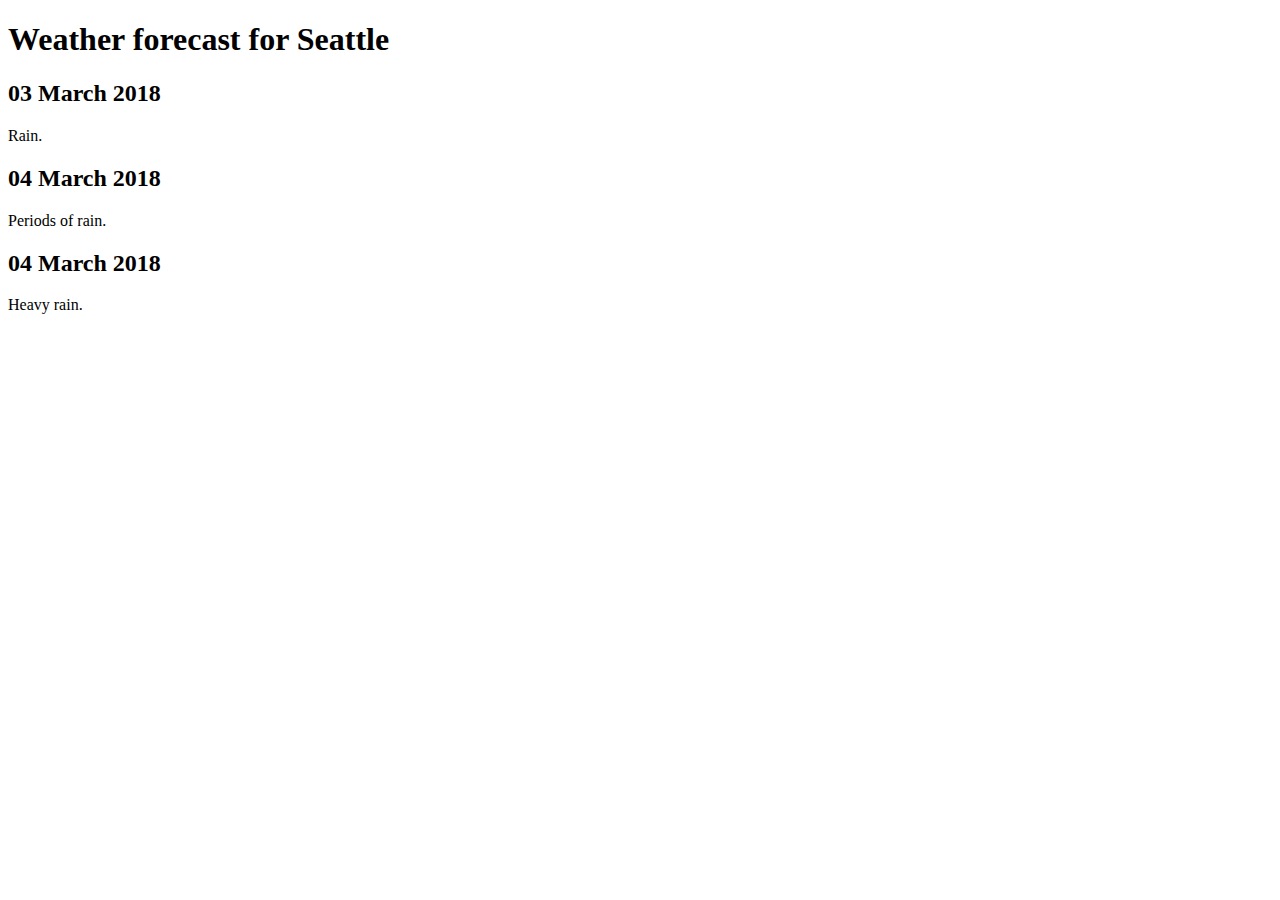
==== 01/index.html @ a310e665 "first commit" ====
<!DOCTYPE html>
<html lang="en">
<head>
    <meta charset="UTF-8">
    <meta name="viewport" content="width=device-width, initial-scale=1.0">
    <title>Document</title>
</head>
<body>
    <article class="forecast"><h1>Weather forecast for Seattle</h1>
    <article class="day-forecast"><h2>03 March 2018</h2><p>Rain.</p></article>
<article class="day-forecast"><h2>04 March 2018</h2><p>Periods of rain.</p></article>
<article class="day-forecast"><h2>04 March 2018</h2><p>Heavy rain.</p></article>
</article>
</body>
</html>
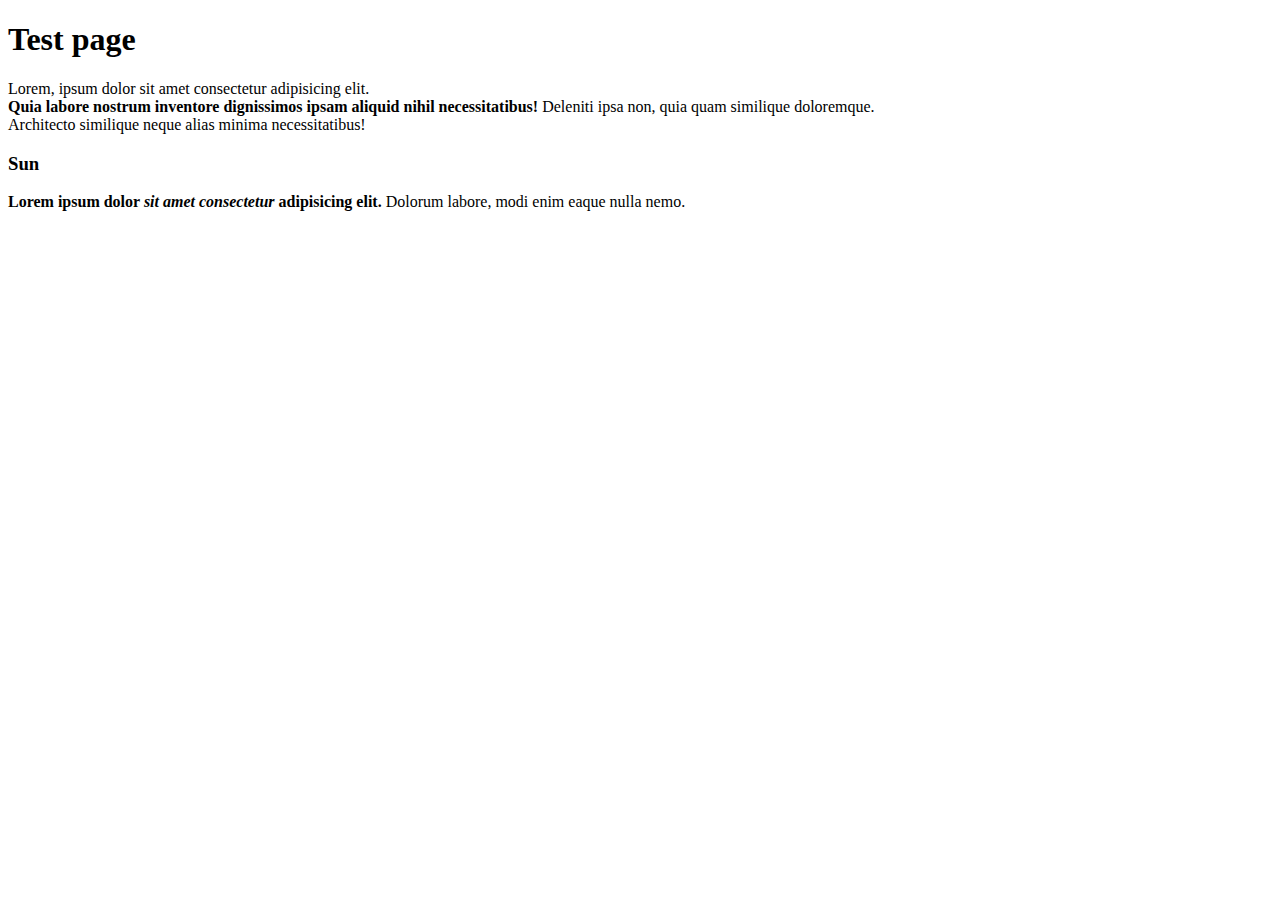
==== commit 85d8d599: "change in index" ====
--- a/01/index.html
+++ b/01/index.html
@@ -3,13 +3,14 @@
 <head>
     <meta charset="UTF-8">
     <meta name="viewport" content="width=device-width, initial-scale=1.0">
-    <title>Document</title>
+    <title>Start</title>
 </head>
+<h1>Test page</h1>
+<p>Lorem, ipsum dolor sit amet consectetur adipisicing elit. <br> <strong>Quia labore nostrum inventore dignissimos ipsam aliquid nihil necessitatibus!</strong> Deleniti ipsa non, quia quam similique doloremque. <br> Architecto similique neque alias minima necessitatibus!</p>
+<h3>Sun</h3>
+<!-- testing page -->
+<p> <strong>Lorem ipsum dolor <em>sit amet consectetur</em> adipisicing elit.</strong> Dolorum labore, modi enim eaque nulla nemo.</p>
 <body>
-    <article class="forecast"><h1>Weather forecast for Seattle</h1>
-    <article class="day-forecast"><h2>03 March 2018</h2><p>Rain.</p></article>
-<article class="day-forecast"><h2>04 March 2018</h2><p>Periods of rain.</p></article>
-<article class="day-forecast"><h2>04 March 2018</h2><p>Heavy rain.</p></article>
-</article>
+    
 </body>
 </html>